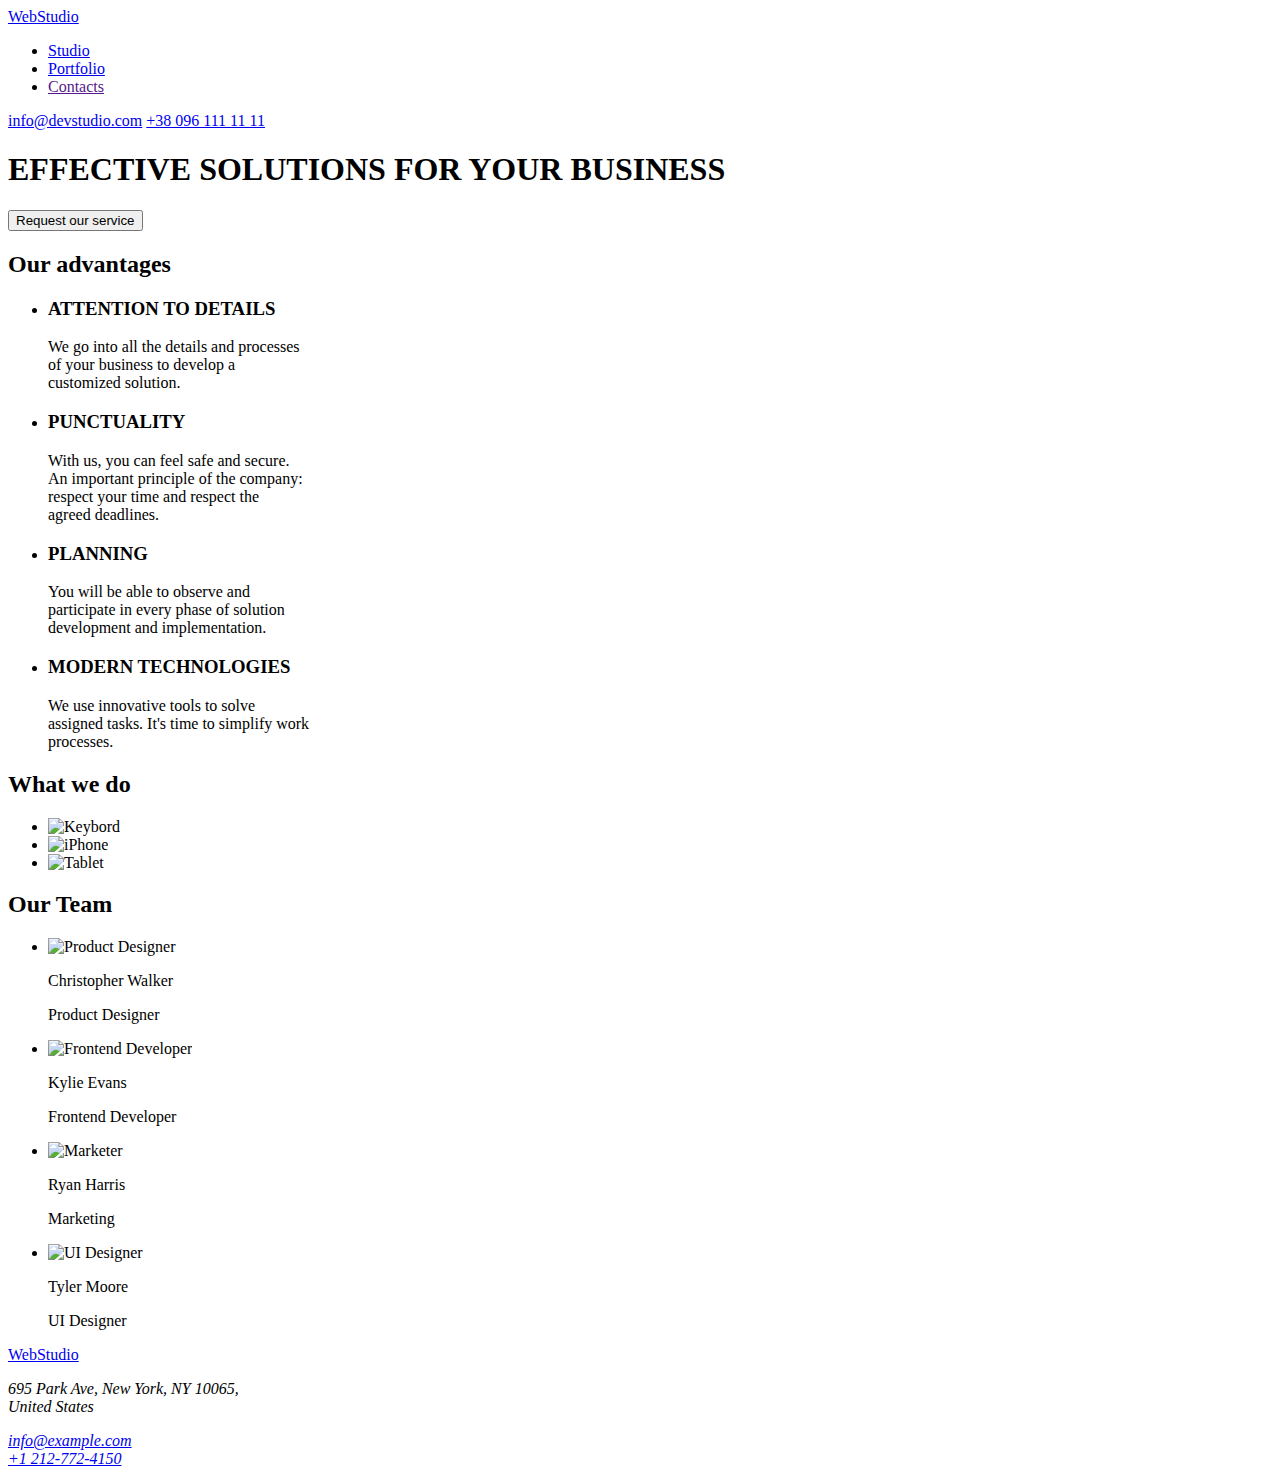
==== index.html @ f7de7f3d "Add files via upload" ====
<!DOCTYPE html>
<html lang="en">
<head>
    <meta charset="UTF-8">
    <meta http-equiv="X-UA-Compatible" content="IE=edge">
    <meta name="viewport" content="width=device-width, initial-scale=1.0">
    <title>Web Studio</title>
    
<link rel="preconnect" href="https://fonts.googleapis.com">
<link rel="preconnect" href="https://fonts.gstatic.com" crossorigin>
<link href="https://fonts.googleapis.com/css2?family=Raleway:wght@700&family=Roboto:wght@400;500;700;900&display=swap" rel="stylesheet">
    <link rel="stylesheet" href="./css/styles.css">
</head>
<body>
    <header>
        <a href="index.html" class="logo"><span class="first">Web</span><span class="last">Studio</span></a>
        <nav>
            <ul><li><a href="index.html" class="link current">Studio</a></li>
                <li><a href="./portfolio.html" class="nav-link">Portfolio</a></li>
                <li><a href="" class="nav-link">Contacts</a></li>
            </ul>
        </nav>
        <div>
            <a href="mailto:info@devstudio.com" class="link-header-mail">info@devstudio.com</a>
            <a href="tel:+380961111111" class="link-header-tel">+38 096 111 11 11</a>
        </div>
    </header>
    <main>
        <section class="hero">
            <h1>EFFECTIVE SOLUTIONS FOR YOUR BUSINESS</h1>
            <button class="request" type="button">Request our service</button>
        </section>
        <section class="advantages">
            <h2 class="advantages-tittle">Our advantages</h2>
            <ul>
                <li><h3>ATTENTION TO DETAILS</h3>
                    <p>We go into all the details and processes<br>
                        of your business to develop a<br>
                        customized solution.</p></li>
                <li><h3>PUNCTUALITY</h3>
                    <p>With us, you can feel safe and secure.<br>
                        An important principle of the company:<br>
                        respect your time and respect the<br> 
                        agreed deadlines.</p></li>
                <li><h3>PLANNING</h3>
                    <p>You will be able to observe and<br>
                        participate in every phase of solution<br>
                        development and implementation.</p></li>
                <li><h3>MODERN TECHNOLOGIES</h3>
                    <p>We use innovative tools to solve<br>
                        assigned tasks. It's time to simplify work<br>
                        processes.</p></li>                  
            </ul>
        </section>
        <section class="our-work">
            <h2>What we do</h2>
            <ul>
                <li><img src="./images/img1.jpg.jpg" alt="Keybord" width="370" height="294"></li>
                <li><img src="./images/img2.jpg.jpg" alt="iPhone" width="370" height="294"></li>
                <li><img src="./images/img3.jpg.jpg" alt="Tablet" width="370" height="294"></li>
            </ul>
        </section>
        <section class="team">
            <h2>Our Team</h2>
            <ul>
                <li><img src="./images/img4.jpg.jpg" alt="Product Designer" width="270" height="260">
                    <p class="name">Christopher Walker</p>
                    <p class="position">Product Designer</p></li>
                <li><img src="./images/img5.jpg.jpg" alt="Frontend Developer" width="270" height="260">
                    <p class="name">Kylie Evans</p>
                    <p class="position">Frontend Developer</p></li>
                <li><img src="./images/img6.jpg.jpg" alt="Marketer" width="270" height="260">
                    <p class="name">Ryan Harris</p>
                    <p class="position">Marketing</p></li>
                <li><img src="./images/img7.jpg.jpg" alt="UI Designer" width="270" height="260">
                    <p class="name">Tyler Moore</p>
                    <p class="position">UI Designer</p></li>
            </ul>
        </section>
    </main>    
    <footer>
        <a href="index.html" class="logo"><span class="footer-first">Web</span><span class="footer-last">Studio</span></a>
        <address>
            <p class="address-text">695 Park Ave, New York, NY 10065,<br>
                 United States</p>
            <a href="mailto:info@example.com" class="link-touch">info@example.com</a><br>
            <a href="tel:+12127724150" class="link-touch">+1 212-772-4150</a>     
        </address>
    </footer>
    </body>
</html>
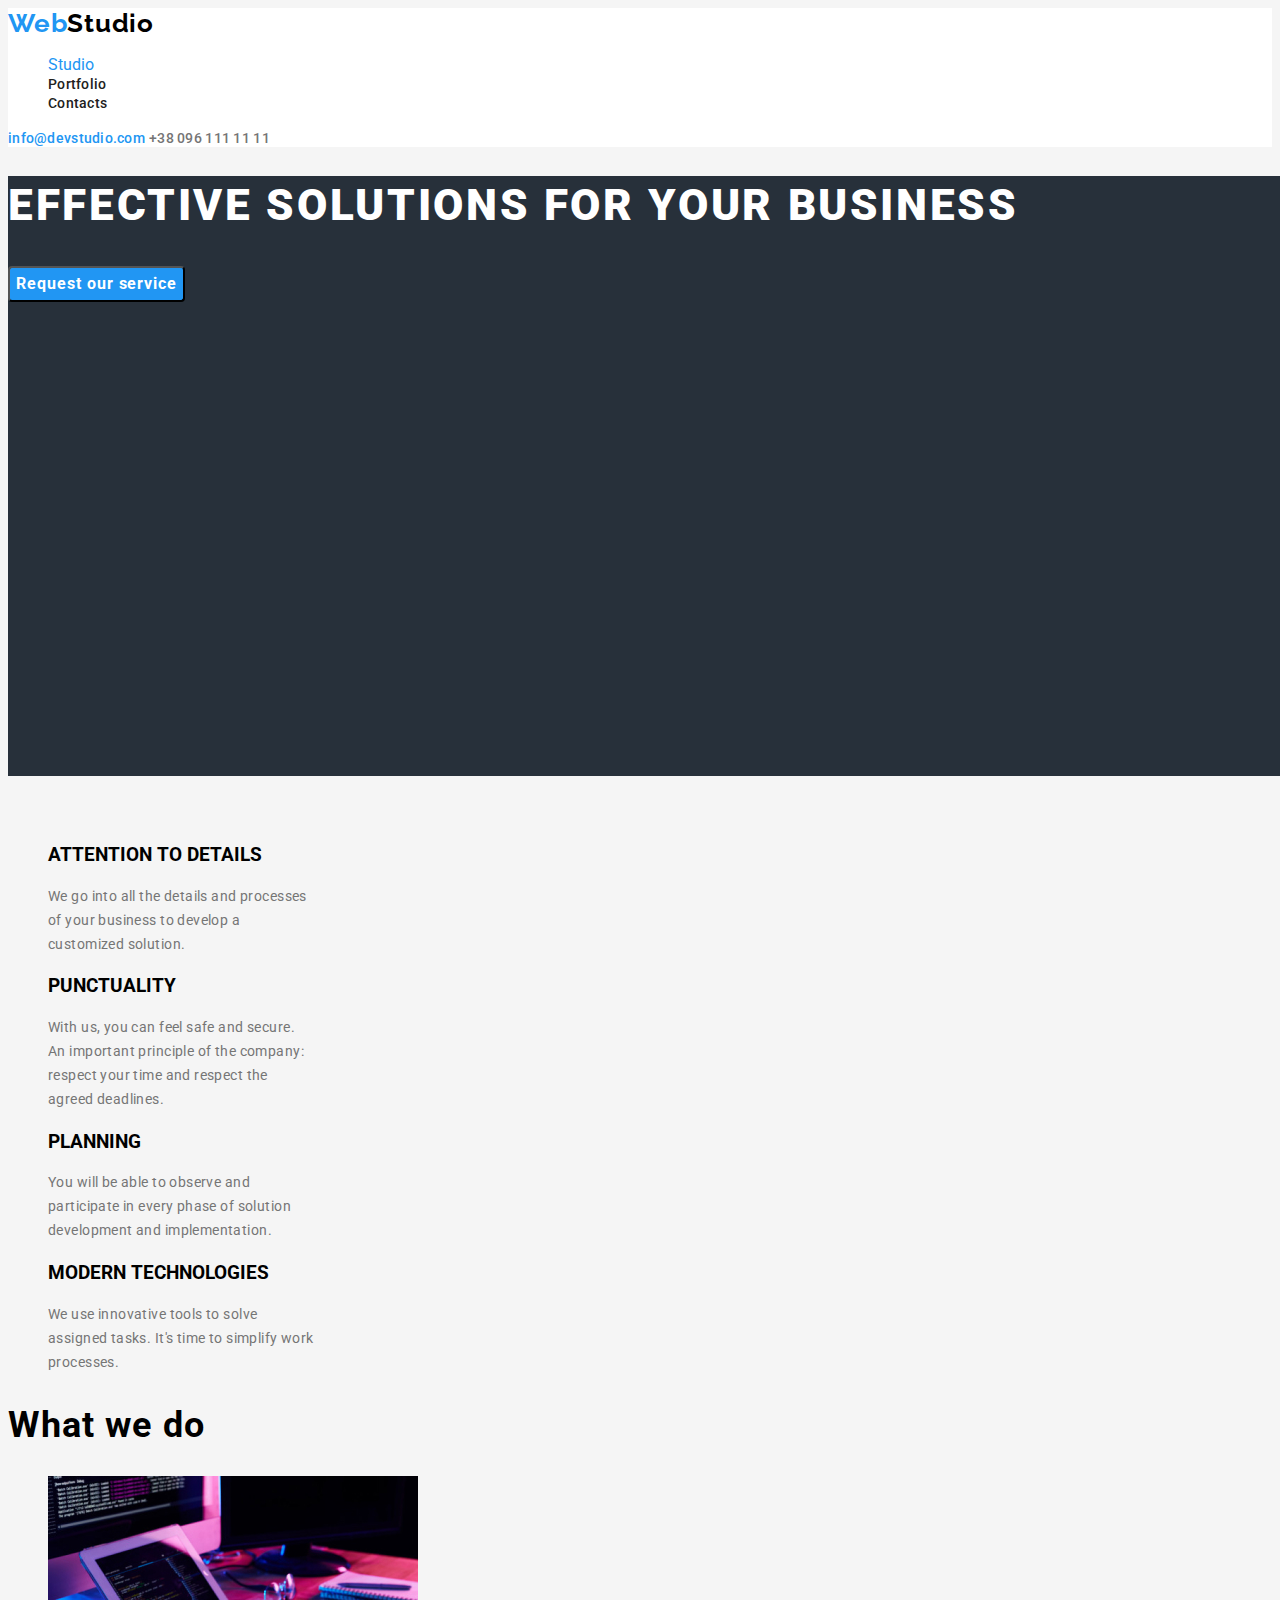
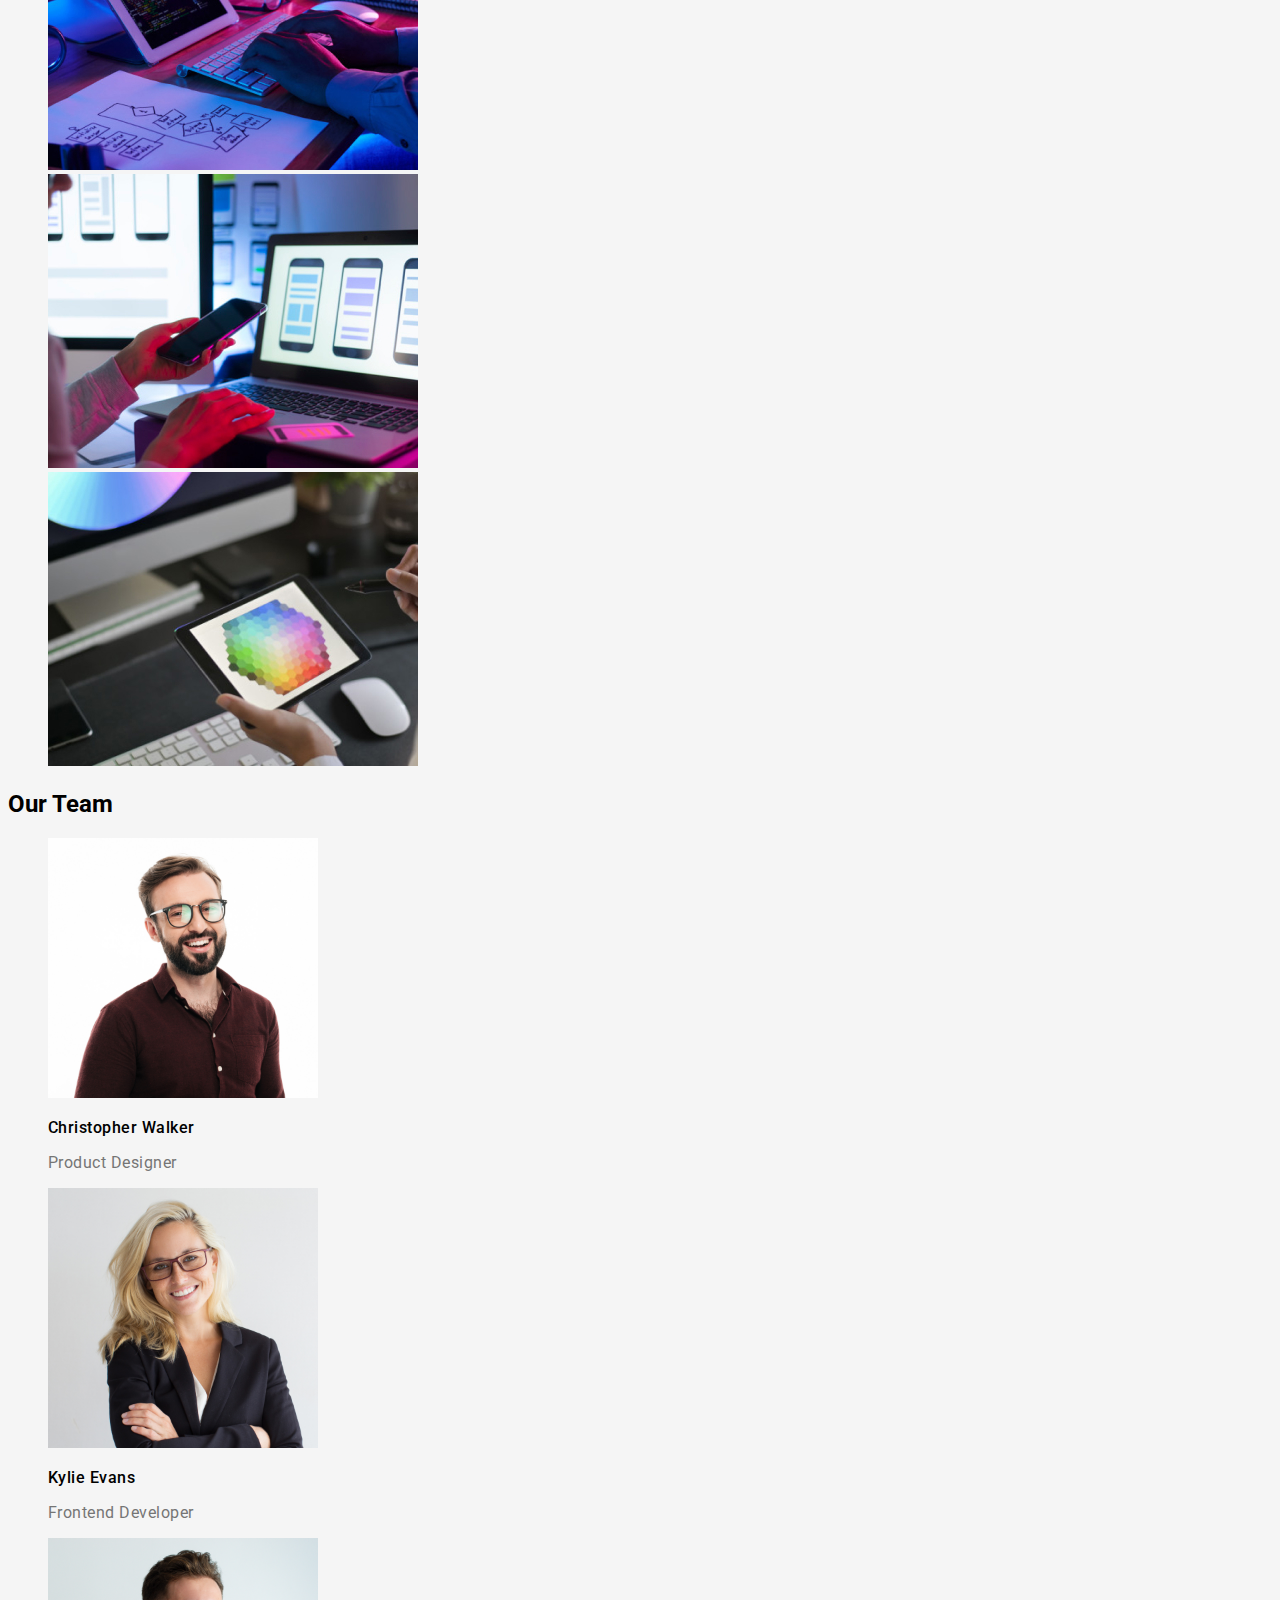
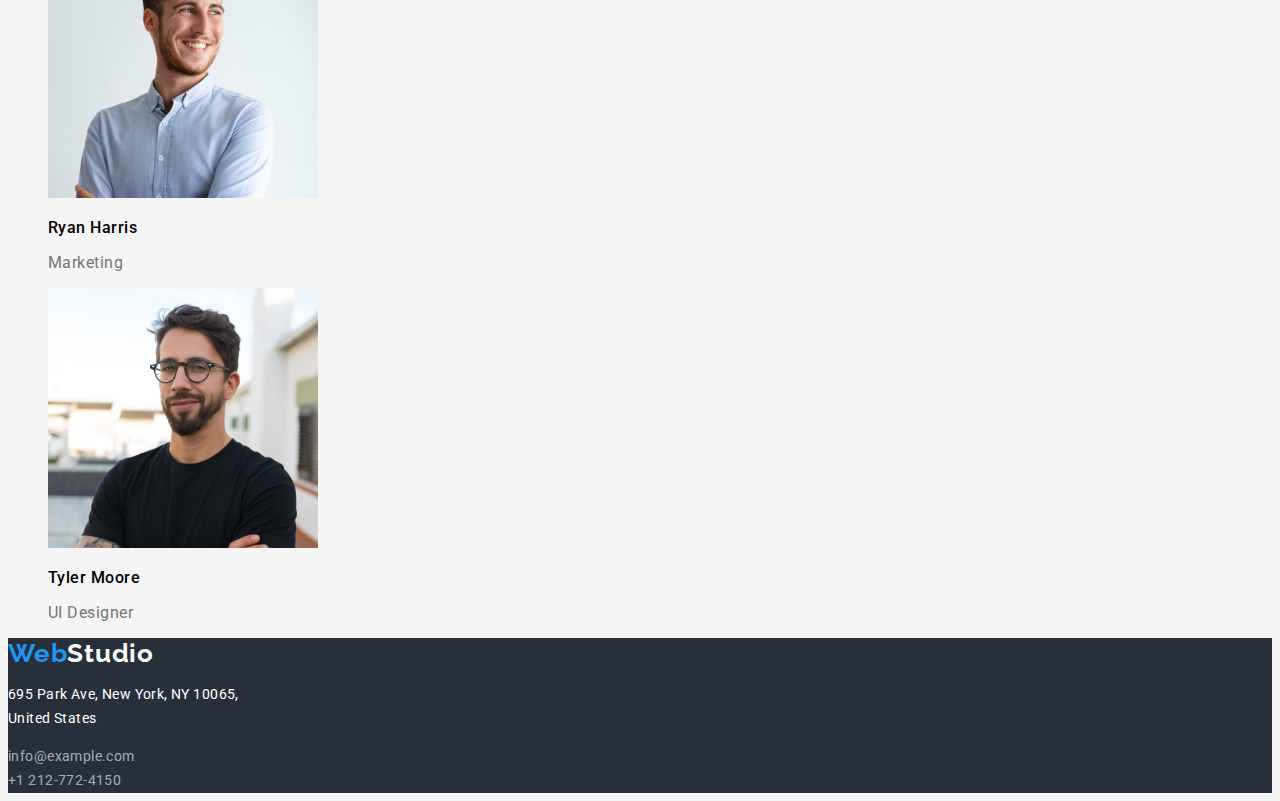
==== commit 886981d4: "changed styles.css" ====
--- a/index.html
+++ b/index.html
@@ -9,14 +9,16 @@
 <link rel="preconnect" href="https://fonts.googleapis.com">
 <link rel="preconnect" href="https://fonts.gstatic.com" crossorigin>
 <link href="https://fonts.googleapis.com/css2?family=Raleway:wght@700&family=Roboto:wght@400;500;700;900&display=swap" rel="stylesheet">
-    <link rel="stylesheet" href="./css/styles.css">
+    
+<link rel="stylesheet" href="css/styles.css">
+
 </head>
 <body>
     <header>
         <a href="index.html" class="logo"><span class="first">Web</span><span class="last">Studio</span></a>
         <nav>
             <ul><li><a href="index.html" class="link current">Studio</a></li>
-                <li><a href="./portfolio.html" class="nav-link">Portfolio</a></li>
+                <li><a href="portfolio.html" class="nav-link">Portfolio</a></li>
                 <li><a href="" class="nav-link">Contacts</a></li>
             </ul>
         </nav>
--- a/css/styles.css
+++ b/css/styles.css
@@ -0,0 +1,334 @@
+:root {
+    --primery-background-color: #f5f5f5;
+    --primery-text-color: #212121;
+    --secondary-text-color: #757575;
+    --accent-color: #ff0000;
+    --pimery-font-family: 'Roboto', sans-serif;
+    --logo-font-family: 'Raleway', sans-serif;
+}
+
+body {
+    background-color: var(--primery-background-color);
+    font-family: var(--pimery-font-family);
+}
+
+/* HEADER */
+
+header {
+    background-color: #ffffff;
+}
+
+.logo {
+    text-decoration: none;
+    font-family: var(--logo-font-family);
+    font-weight: 700;
+    font-size: 26px;
+    line-height: 1.19;
+    letter-spacing: 0.03em;
+}
+
+.first {
+    color: #2196F3;
+}
+
+.last {
+    color: #000000;
+}
+
+ul {
+    list-style: none;
+}
+
+.nav-link {
+
+    text-decoration: none;
+    font-weight: 500;
+    font-size: 14px;
+    line-height: 1.14;
+    letter-spacing: 0.02em;
+    color: var(--primery-text-color);
+}
+
+.nav-link:hover,
+.nav-link:focus {
+    color: var(--accent-color);
+}
+
+.link.current {
+    text-decoration: none;
+    color: #2196F3;
+}
+
+.link.current:hover,
+.link.current:focus {
+    color: var(--accent-color);
+}
+
+.link-header-mail {
+
+    text-decoration: none;
+    font-weight: 500;
+    font-size: 14px;
+    line-height: 1.14;
+    letter-spacing: 0.02em;
+    color: #2196F3;
+}
+
+.link-header-tel {
+
+    text-decoration: none;
+    font-weight: 500;
+    font-size: 14px;
+    line-height: 1.14;
+    letter-spacing: 0.02em;
+    color: var(--secondary-text-color);
+
+}
+
+.link-header-mail:hover,
+.link-header-mail:focus {
+    color: var(--accent-color);
+}
+
+.link-header-tel:hover,
+.link-header-tel:focus {
+    color: var(--accent-color);
+}
+
+/* HERO */
+
+.hero {
+    background-color: #27303a;
+    width: 1600px;
+    height: 600px;
+    left: 0px;
+    top: 80px;
+}
+
+.hero h1 {
+    font-family: inherit;
+    font-weight: 900;
+    font-size: 44px;
+    line-height: 1.36;
+    letter-spacing: 0.06em;
+    text-transform: uppercase;
+    color: #FFFFFF;
+}
+
+.request {
+    font-family: inherit;
+    font-weight: 700;
+    font-size: 16px;
+    line-height: 1.88;
+    letter-spacing: 0.06em;
+    color: #FFFFFF;
+    background: #2196F3;
+    border-radius: 4px;
+}
+
+.request:hover,
+.request:focus {
+    color: var(--accent-color);
+    background: #ffa500;
+}
+
+/* SECTION OUR ADVANTAGES */
+
+.advantages-tittle {
+    visibility: hidden;
+}
+
+.advantages>h3 {
+
+    font-weight: 700;
+    font-size: 14px;
+    line-height: 1.14;
+    letter-spacing: 0.03em;
+    text-transform: uppercase;
+
+}
+
+.advantages p {
+
+    font-size: 14px;
+    line-height: 1.71;
+    letter-spacing: 0.03em;
+    color: var(--secondary-text-color);
+}
+
+/* SECTION OUR WORK */
+
+.our-work h2 {
+
+    font-weight: 700;
+    font-size: 36px;
+    line-height: 1.17;
+    letter-spacing: 0.03em;
+
+}
+
+.our-work img {
+    width: 370px;
+    height: 294px;
+    left: 1015px;
+    top: 1061px;
+    background: url(.jpg);
+}
+
+/* SECTION OUR TEAM */
+
+.our-team {
+    background: #F5F4FA;
+}
+
+.our-team h2 {
+
+    font-weight: 700;
+    font-size: 36px;
+    line-height: 1.17;
+    letter-spacing: 0.03em;
+
+}
+
+.our-team img {
+    width: 270px;
+    height: 260px;
+    background: url(.jpg);
+    border-radius: 0px
+}
+
+.name {
+
+    font-weight: 500;
+    font-size: 16px;
+    line-height: 1.19;
+    letter-spacing: 0.03em;
+
+}
+
+.position {
+
+    font-size: 16px;
+    line-height: 1.19;
+    letter-spacing: 0.03em;
+    color: var(--secondary-text-color);
+}
+
+/* FOOTER */
+
+footer {
+    background-color: #27303a;
+}
+
+address {
+
+    font-style: normal;
+    font-size: 14px;
+    line-height: 1.71;
+    letter-spacing: 0.03em;
+}
+
+.address-text {
+    color: #FFFFFF;
+}
+
+.link-touch {
+    text-decoration: none;
+    color: rgba(255, 255, 255, 0.6);
+}
+
+.link-touch:hover,
+.link-touch:focus {
+    color: var(--accent-color);
+}
+
+.footer-first {
+    color: #2196F3;
+}
+
+.footer-last {
+    color: #ffffff;
+}
+
+ul>.link {
+    font-weight: 500;
+    font-size: 14px;
+    line-height: 1.14;
+    letter-spacing: 0.02em;
+    color: var(--primery-text-color);
+}
+
+/* SECOND PAGE STYLES */
+
+/* SECTION GALERY */
+
+.galery-progects {
+    background: #E5E5E5;
+}
+
+.main,
+.filter-nav {
+    font-family: inherit;
+    font-weight: 500;
+    font-size: 16px;
+    line-height: 1.62;
+    letter-spacing: 0.03em;
+    border-radius: 4px;
+}
+
+.main {
+    color: #ffffff;
+    background: #2196F3;
+    box-shadow: 0px 3px 1px rgba(0, 0, 0, 0.1),
+        0px 1px 2px rgba(0, 0, 0, 0.08),
+        0px 2px 2px rgba(0, 0, 0, 0.12);
+}
+
+.filter-nav {
+    color: var(--primery-text-color);
+    background: #F5F4FA;
+}
+
+.main:hover,
+.main:focus {
+    color: var(--accent-color);
+    background: #ffa500;
+}
+
+.filter-nav:hover,
+.filter-nav:focus {
+    color: var(--accent-color);
+    background: #ffa500;
+}
+
+.conteiner {
+    width: 370px;
+    height: 404px;
+    background: #FFFFFF;
+    border: 1px solid #EEEEEE;
+}
+
+.progects img {
+    width: 370px;
+    height: 294px;
+    background: url(.jpg);
+}
+
+.progects h2 {
+
+    font-weight: 700;
+    font-size: 18px;
+    line-height: 2;
+    letter-spacing: 0.06em;
+    color: var(--primery-text-color);
+
+}
+
+.progects p {
+
+    font-size: 16px;
+    line-height: 1.88;
+    letter-spacing: 0.03em;
+    color: var(--secondary-text-color);
+}
+
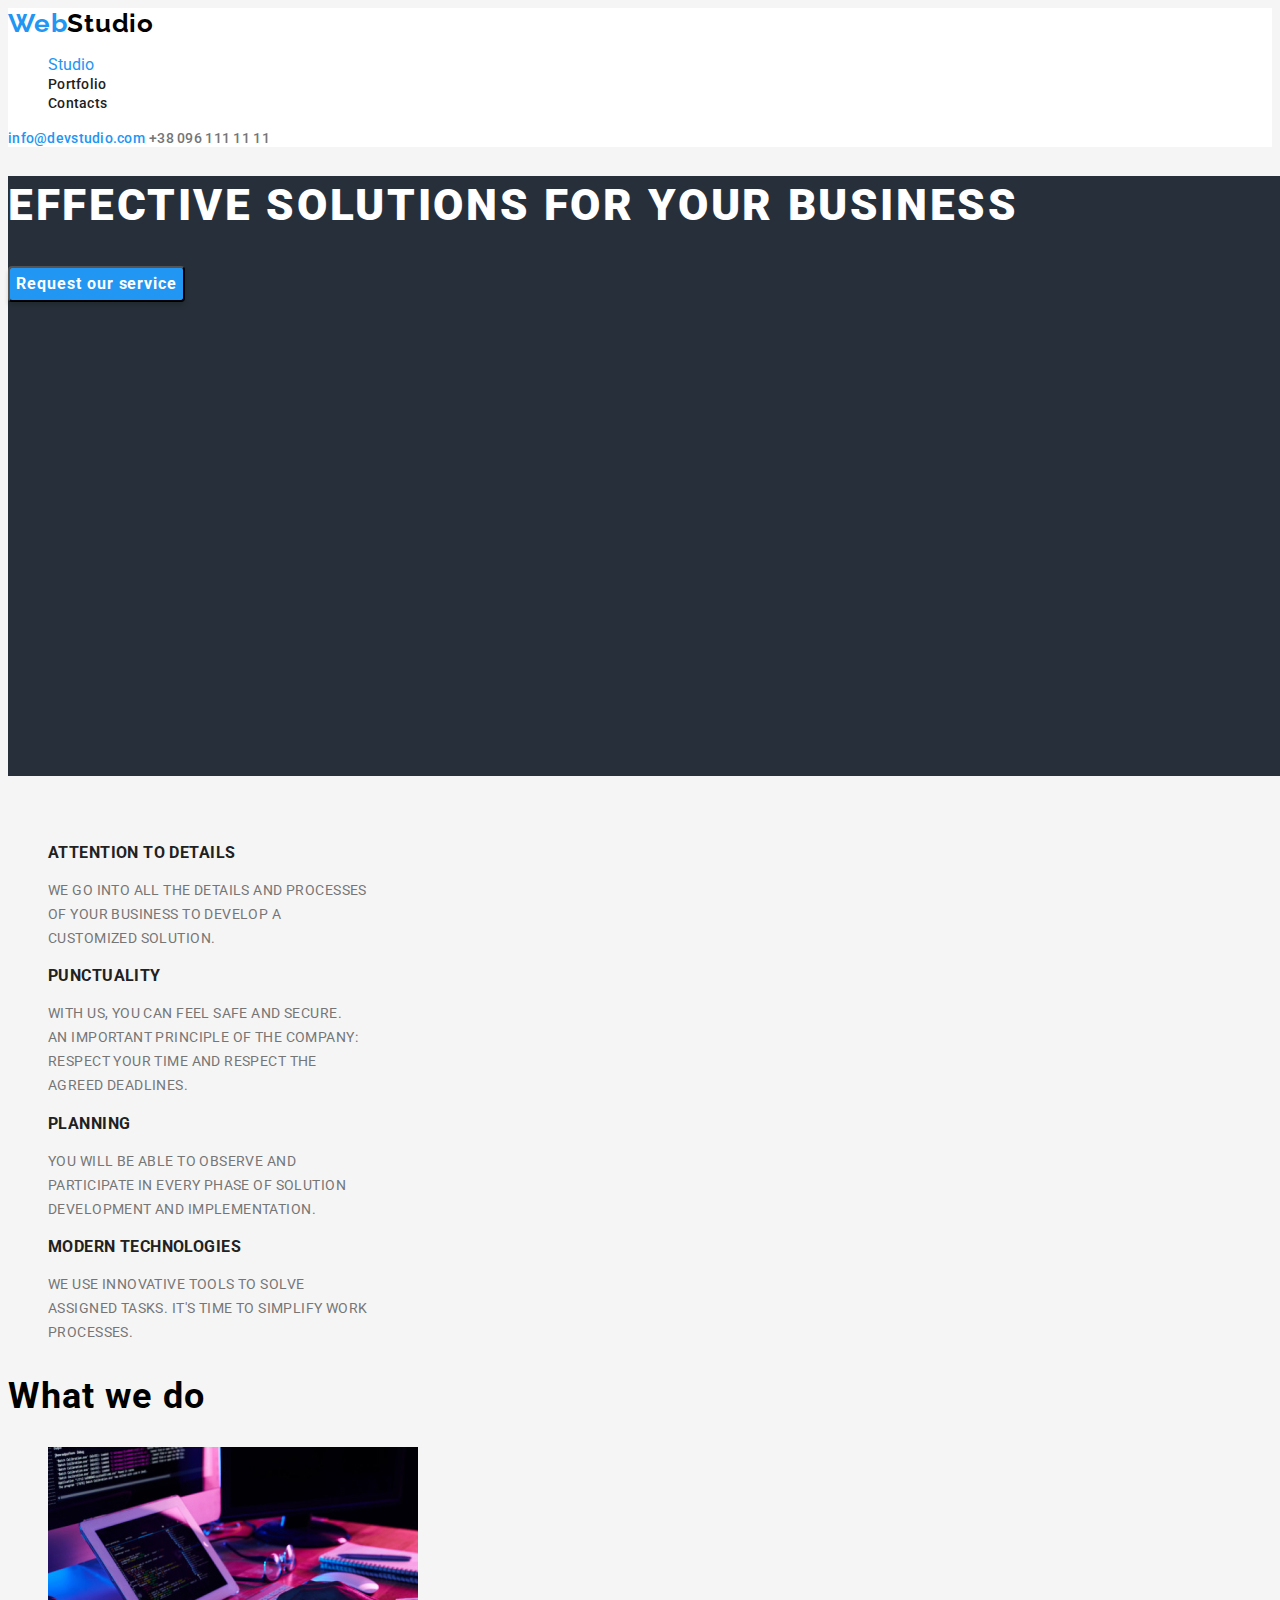
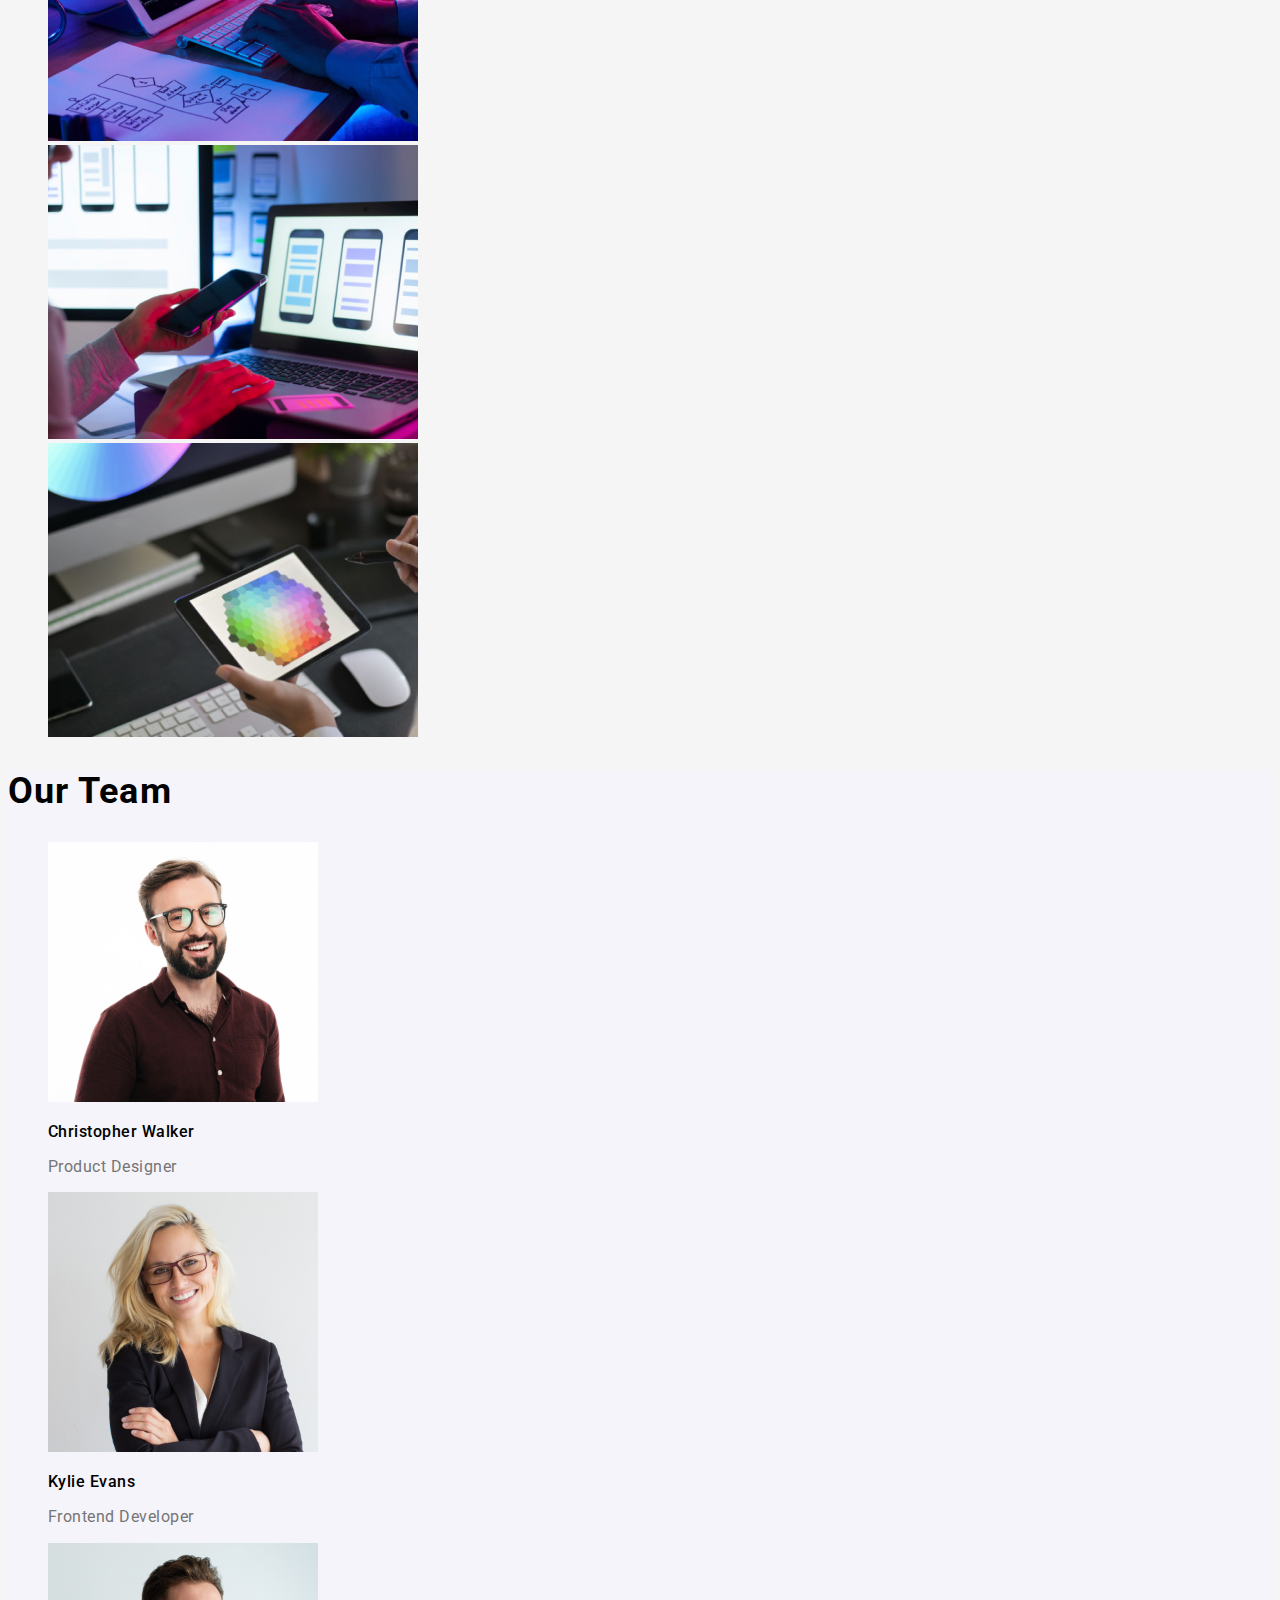
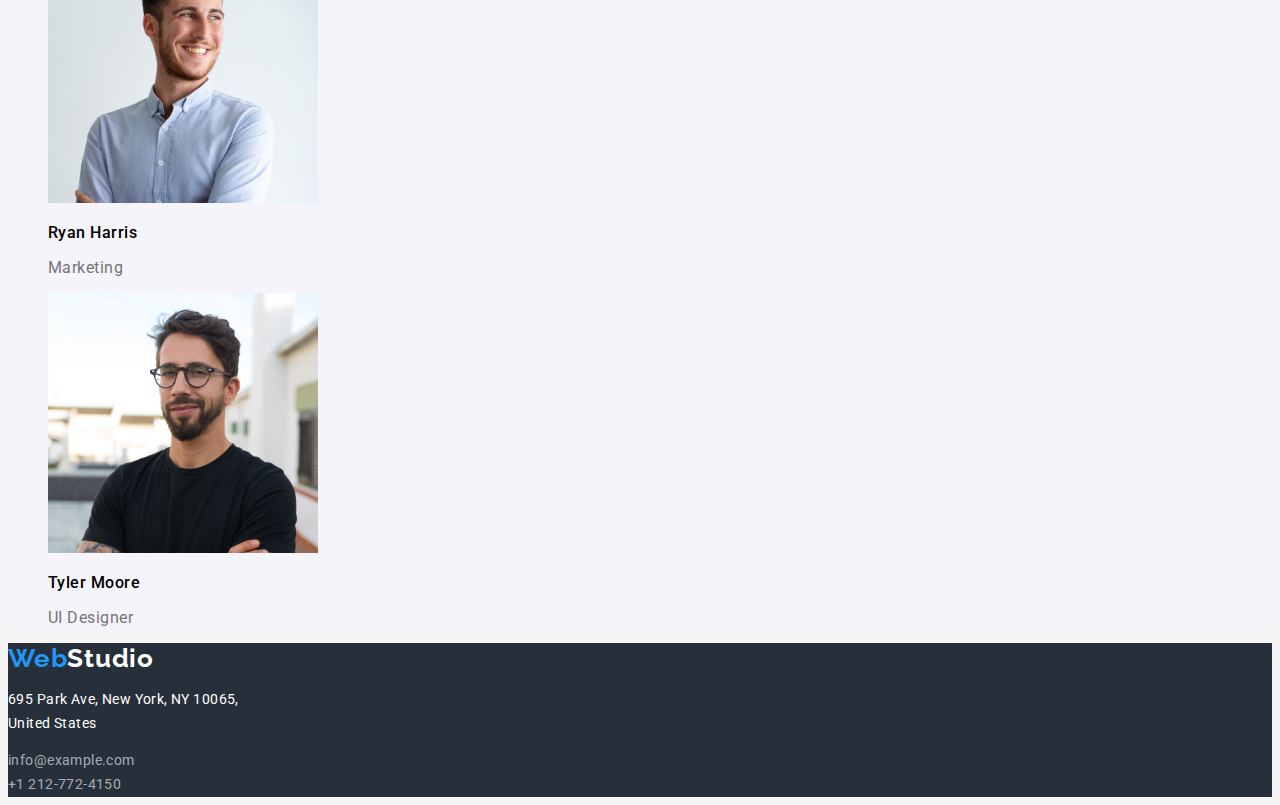
==== commit 8324feb3: "added links and styles" ====
--- a/index.html
+++ b/index.html
@@ -17,7 +17,7 @@
     <header>
         <a href="index.html" class="logo"><span class="first">Web</span><span class="last">Studio</span></a>
         <nav>
-            <ul><li><a href="index.html" class="link current">Studio</a></li>
+            <ul class="nav"><li><a href="index.html" class="link current">Studio</a></li>
                 <li><a href="portfolio.html" class="nav-link">Portfolio</a></li>
                 <li><a href="" class="nav-link">Contacts</a></li>
             </ul>
@@ -29,42 +29,42 @@
     </header>
     <main>
         <section class="hero">
-            <h1>EFFECTIVE SOLUTIONS FOR YOUR BUSINESS</h1>
+            <h1 class="hero-title">EFFECTIVE SOLUTIONS FOR YOUR BUSINESS</h1>
             <button class="request" type="button">Request our service</button>
         </section>
         <section class="advantages">
-            <h2 class="advantages-tittle">Our advantages</h2>
-            <ul>
-                <li><h3>ATTENTION TO DETAILS</h3>
-                    <p>We go into all the details and processes<br>
+            <h2 class="visually-hidden">OUR ADVANTAGES</h2>
+            <ul class="nav">
+                <li class="adv-title"><h3>ATTENTION TO DETAILS</h3>
+                    <p class="text">We go into all the details and processes<br>
                         of your business to develop a<br>
                         customized solution.</p></li>
-                <li><h3>PUNCTUALITY</h3>
-                    <p>With us, you can feel safe and secure.<br>
+                <li class="adv-title"><h3>PUNCTUALITY</h3>
+                    <p class="text">With us, you can feel safe and secure.<br>
                         An important principle of the company:<br>
                         respect your time and respect the<br> 
                         agreed deadlines.</p></li>
-                <li><h3>PLANNING</h3>
-                    <p>You will be able to observe and<br>
+                <li class="adv-title"><h3>PLANNING</h3>
+                    <p class="text">You will be able to observe and<br>
                         participate in every phase of solution<br>
                         development and implementation.</p></li>
-                <li><h3>MODERN TECHNOLOGIES</h3>
-                    <p>We use innovative tools to solve<br>
+                <li class="adv-title"><h3>MODERN TECHNOLOGIES</h3>
+                    <p class="text">We use innovative tools to solve<br>
                         assigned tasks. It's time to simplify work<br>
                         processes.</p></li>                  
             </ul>
         </section>
         <section class="our-work">
-            <h2>What we do</h2>
-            <ul>
+            <h2 class="work-title">What we do</h2>
+            <ul class="nav">
                 <li><img src="./images/img1.jpg.jpg" alt="Keybord" width="370" height="294"></li>
                 <li><img src="./images/img2.jpg.jpg" alt="iPhone" width="370" height="294"></li>
                 <li><img src="./images/img3.jpg.jpg" alt="Tablet" width="370" height="294"></li>
             </ul>
         </section>
         <section class="team">
-            <h2>Our Team</h2>
-            <ul>
+            <h2 class="team-title">Our Team</h2>
+            <ul class="nav">
                 <li><img src="./images/img4.jpg.jpg" alt="Product Designer" width="270" height="260">
                     <p class="name">Christopher Walker</p>
                     <p class="position">Product Designer</p></li>
@@ -80,14 +80,14 @@
             </ul>
         </section>
     </main>    
-    <footer>
-        <a href="index.html" class="logo"><span class="footer-first">Web</span><span class="footer-last">Studio</span></a>
-        <address>
+<footer>
+<a href="index.html" class="logo"><span class="footer-first">Web</span><span class="footer-last">Studio</span></a>
+     <address>
             <p class="address-text">695 Park Ave, New York, NY 10065,<br>
                  United States</p>
             <a href="mailto:info@example.com" class="link-touch">info@example.com</a><br>
             <a href="tel:+12127724150" class="link-touch">+1 212-772-4150</a>     
-        </address>
-    </footer>
-    </body>
+     </address>
+</footer>
+</body>
 </html>--- a/css/styles.css
+++ b/css/styles.css
@@ -1,15 +1,16 @@
 :root {
-    --primery-background-color: #f5f5f5;
-    --primery-text-color: #212121;
+    --primary-background-color: #f5f5f5;
+    --primary-text-color: #212121;
     --secondary-text-color: #757575;
-    --accent-color: #ff0000;
-    --pimery-font-family: 'Roboto', sans-serif;
+    --accent-color: #2196F3;
+    --primary-font-family: 'Roboto', sans-serif;
     --logo-font-family: 'Raleway', sans-serif;
+    --index-color: #ff0000;
 }
 
 body {
-    background-color: var(--primery-background-color);
-    font-family: var(--pimery-font-family);
+    background-color: var(--primary-background-color);
+    font-family: var(--primary-font-family);
 }
 
 /* HEADER */
@@ -28,14 +29,14 @@
 }
 
 .first {
-    color: #2196F3;
+    color: var(--accent-color);
 }
 
 .last {
     color: #000000;
 }
 
-ul {
+.nav {
     list-style: none;
 }
 
@@ -46,22 +47,22 @@
     font-size: 14px;
     line-height: 1.14;
     letter-spacing: 0.02em;
-    color: var(--primery-text-color);
+    color: var(--primary-text-color);
 }
 
 .nav-link:hover,
 .nav-link:focus {
+    color: var(--index-color);
+}
+
+.link.current {
+    text-decoration: none;
     color: var(--accent-color);
-}
-
-.link.current {
-    text-decoration: none;
-    color: #2196F3;
 }
 
 .link.current:hover,
 .link.current:focus {
-    color: var(--accent-color);
+    color: var(--index-color);
 }
 
 .link-header-mail {
@@ -71,7 +72,7 @@
     font-size: 14px;
     line-height: 1.14;
     letter-spacing: 0.02em;
-    color: #2196F3;
+    color: var(--accent-color);
 }
 
 .link-header-tel {
@@ -87,12 +88,12 @@
 
 .link-header-mail:hover,
 .link-header-mail:focus {
-    color: var(--accent-color);
+    color: var(--index-color);
 }
 
 .link-header-tel:hover,
 .link-header-tel:focus {
-    color: var(--accent-color);
+    color: var(--index-color);
 }
 
 /* HERO */
@@ -105,7 +106,7 @@
     top: 80px;
 }
 
-.hero h1 {
+.hero-title {
     font-family: inherit;
     font-weight: 900;
     font-size: 44px;
@@ -122,34 +123,35 @@
     line-height: 1.88;
     letter-spacing: 0.06em;
     color: #FFFFFF;
-    background: #2196F3;
+    background: var(--accent-color);
+    box-shadow: 0px 4px 4px rgba(0, 0, 0, 0.15);
     border-radius: 4px;
 }
 
 .request:hover,
 .request:focus {
-    color: var(--accent-color);
+    color: var(--index-color);
     background: #ffa500;
 }
 
 /* SECTION OUR ADVANTAGES */
 
-.advantages-tittle {
+.visually-hidden {
     visibility: hidden;
 }
 
-.advantages>h3 {
+.adv-title {
 
     font-weight: 700;
     font-size: 14px;
     line-height: 1.14;
     letter-spacing: 0.03em;
     text-transform: uppercase;
-
-}
-
-.advantages p {
-
+    color: var(--primary-text-color);
+}
+
+.text {
+    font-weight: 400;
     font-size: 14px;
     line-height: 1.71;
     letter-spacing: 0.03em;
@@ -158,13 +160,12 @@
 
 /* SECTION OUR WORK */
 
-.our-work h2 {
+.work-title {
 
     font-weight: 700;
     font-size: 36px;
     line-height: 1.17;
     letter-spacing: 0.03em;
-
 }
 
 .our-work img {
@@ -177,20 +178,20 @@
 
 /* SECTION OUR TEAM */
 
-.our-team {
+.team {
+    
     background: #F5F4FA;
 }
 
-.our-team h2 {
+.team-title {
 
     font-weight: 700;
     font-size: 36px;
     line-height: 1.17;
     letter-spacing: 0.03em;
-
-}
-
-.our-team img {
+}
+
+.team img {
     width: 270px;
     height: 260px;
     background: url(.jpg);
@@ -239,24 +240,18 @@
 
 .link-touch:hover,
 .link-touch:focus {
+    color: var(--index-color);
+}
+
+.footer-first {
     color: var(--accent-color);
-}
-
-.footer-first {
-    color: #2196F3;
 }
 
 .footer-last {
     color: #ffffff;
 }
 
-ul>.link {
-    font-weight: 500;
-    font-size: 14px;
-    line-height: 1.14;
-    letter-spacing: 0.02em;
-    color: var(--primery-text-color);
-}
+
 
 /* SECOND PAGE STYLES */
 
@@ -278,27 +273,31 @@
 
 .main {
     color: #ffffff;
-    background: #2196F3;
+    background: var(--accent-color);
     box-shadow: 0px 3px 1px rgba(0, 0, 0, 0.1),
         0px 1px 2px rgba(0, 0, 0, 0.08),
         0px 2px 2px rgba(0, 0, 0, 0.12);
 }
 
 .filter-nav {
-    color: var(--primery-text-color);
+    color: var(--primary-text-color);
     background: #F5F4FA;
 }
 
 .main:hover,
 .main:focus {
-    color: var(--accent-color);
+    color: var(--index-color);
     background: #ffa500;
 }
 
 .filter-nav:hover,
 .filter-nav:focus {
-    color: var(--accent-color);
+    color: var(--index-color);
     background: #ffa500;
+}
+
+.projects {
+    list-style: none;
 }
 
 .conteiner {
@@ -308,27 +307,34 @@
     border: 1px solid #EEEEEE;
 }
 
-.progects img {
+.projects img {
     width: 370px;
     height: 294px;
     background: url(.jpg);
 }
 
-.progects h2 {
-
+.title {
+    font-family: var(--pimary-font-family);
     font-weight: 700;
     font-size: 18px;
     line-height: 2;
     letter-spacing: 0.06em;
-    color: var(--primery-text-color);
-
-}
-
-.progects p {
-
+    color: var(--primary-text-color);
+
+}
+
+.item {
+    font-family: var(--pimary-font-family);
     font-size: 16px;
     line-height: 1.88;
     letter-spacing: 0.03em;
     color: var(--secondary-text-color);
 }
-
+.link-item {
+    text-decoration: none;
+}
+.link-item :hover,
+.link-item :focus {
+     color: var(--index-color);
+}
+
